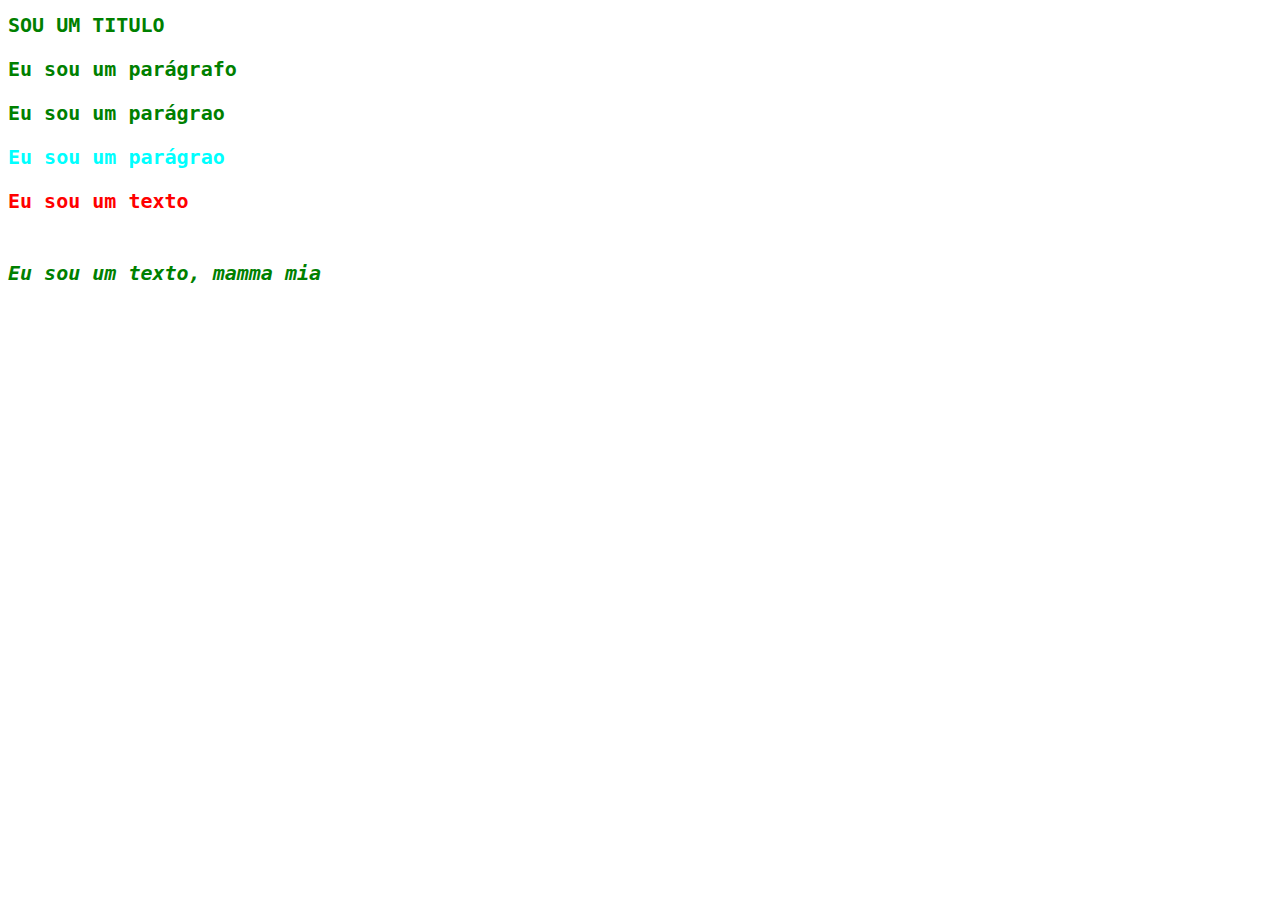
==== index.html @ bb48cac1 "Inserindo meu primeiro código" ====
<!DOCTYPE html>
<html lang="en">

<head>
    <meta charset="UTF-8">
    <meta http-equiv="X-UA-Compatible" content="IE=edge">
    <meta name="viewport" content="width=device-width, initial-scale=1.0">
    <title>Projeto IOT revolucionário</title>

    <link rel="stylesheet" href="estilos.css">


</head>

<body>
    <h1> SOU UM TITULO</h1>
    <h1 class="titulo" </h1> <p>Eu sou um parágrafo</p>
        <p>Eu sou um parágrao</p>
        <p id="parágrafo">Eu sou um parágrao</p>
        <b>Eu sou um texto</b>
        <br> <br> <br>
        <i>Eu sou um texto, mamma mia</i>
</body>

</html>
---- estilos.css ----
h1,
p,
i {
    color: green;
    font-size: 20px;
    font-family: monospace;
}

.titulo {
    color: red;

}

#parágrafo {
    color: aqua;

}
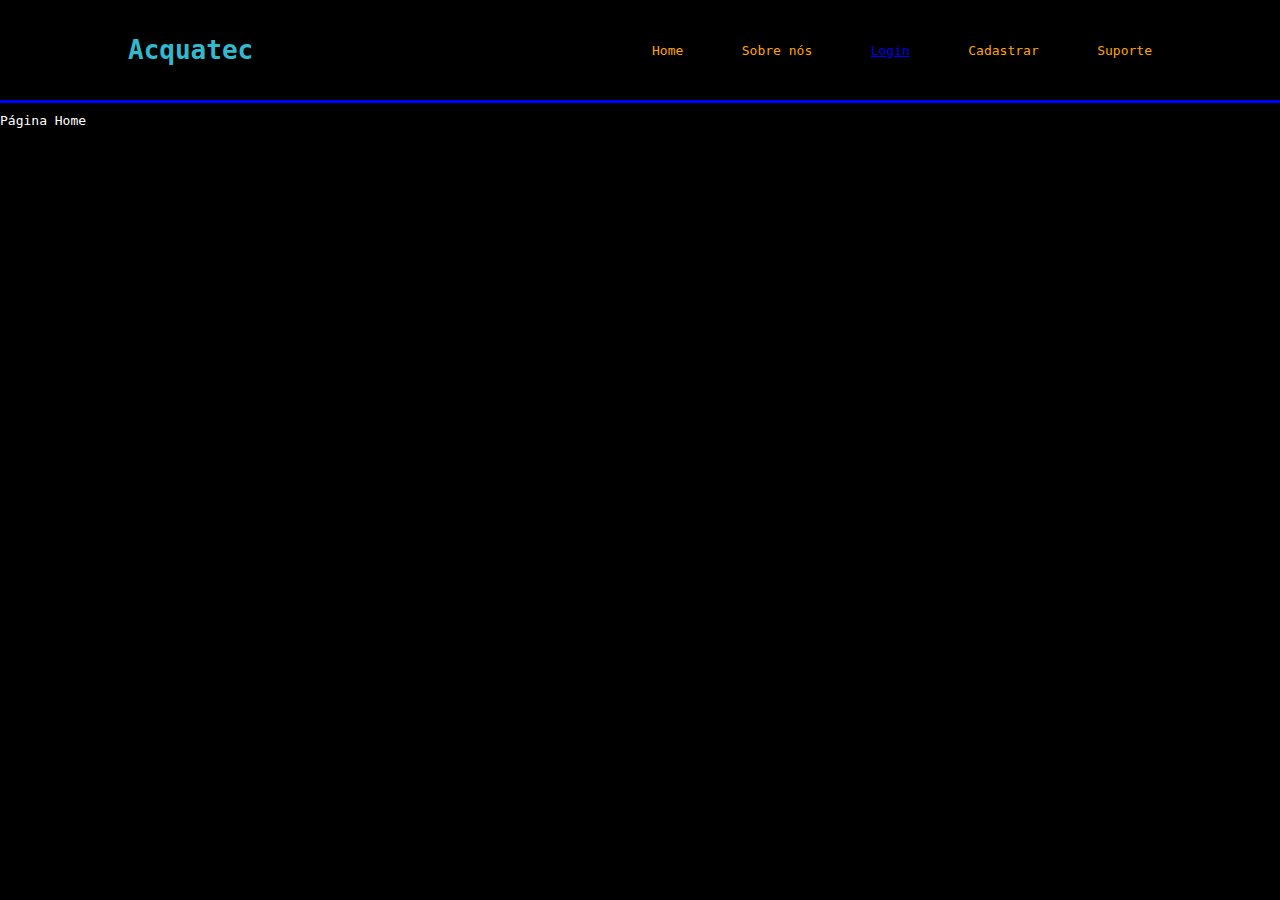
==== commit 04adc2fa: "AULA 25-03" ====
--- a/index.html
+++ b/index.html
@@ -5,21 +5,30 @@
     <meta charset="UTF-8">
     <meta http-equiv="X-UA-Compatible" content="IE=edge">
     <meta name="viewport" content="width=device-width, initial-scale=1.0">
-    <title>Projeto IOT revolucionário</title>
+    <title>projeto-iot-revolucionario</title>
 
-    <link rel="stylesheet" href="estilos.css">
-
+<link rel="stylesheet" href="estilos.css">
+    
 
 </head>
 
 <body>
-    <h1> SOU UM TITULO</h1>
-    <h1 class="titulo" </h1> <p>Eu sou um parágrafo</p>
-        <p>Eu sou um parágrao</p>
-        <p id="parágrafo">Eu sou um parágrao</p>
-        <b>Eu sou um texto</b>
-        <br> <br> <br>
-        <i>Eu sou um texto, mamma mia</i>
+   <div class="header">
+       <div class="container">
+       <h1 class="titulo">Acquatec</h1>
+
+       <ul class="navbar">
+           <li>Home</li>
+           <li>Sobre nós</li>
+           <li> <a href="login.html">Login</a></li>
+           <li>Cadastrar</li>
+           <li>Suporte</li>
+       </ul>
+   </div>
+
+   <p>Página Home</p>
+
+
 </body>
 
 </html>--- a/estilos.css
+++ b/estilos.css
@@ -1,17 +1,90 @@
-h1,
-p,
-i {
-    color: green;
-    font-size: 20px;
+body {
+    background-color: black;
+    margin: 0px 0px 0px 0px;
     font-family: monospace;
 }
 
+.header {
+    width: 100%;
+    height: 100px;
+    border-bottom: 3px blue solid;
+    align-items: center;
+}
+
 .titulo {
-    color: red;
+    margin: 0px;
+    color: #32b9cd;
+}
+
+.container {
+    width: 80%;
+    margin: auto;
+    display: flex;
 
 }
 
-#parágrafo {
-    color: aqua;
+.header .container {
+    justify-content: space-between;
+    align-items: center;
+    height: 100%;
+}
 
+.navbar {
+    width: 500px;
+    list-style: none;
+    align-items: center;
+    justify-content: space-between;
+    color: orange;
+    display: flex;
+    padding: 0%;
+}
+
+p {
+    color: white;
+}
+
+.banner {
+    height: 500px;
+    background-image: url("../projeto-iot-revolucionario-bordin/Aula_HTML_CSS/imgs/bg-jelly-fish-para-home.png");
+    background-size: cover;
+}
+
+.banner .card {
+    background-color: beige;
+    height: 450px;
+    width: 450px;
+    display: flex;
+    flex-direction: column;
+    align-items: center;
+    justify-content: center;
+    margin-top: 20px;
+    margin: auto;
+}
+
+.card {
+    margin-top: 20px;
+}
+
+.btn {
+    font-family: monospace;
+    margin-top: 10px;
+    border: 0;
+    font-weight: 600;
+    background-color: #e75459;
+    color: white;
+    font-size: 18px;
+    border-radius: 4px;
+    padding: 10px 15px;
+}
+
+
+input {
+    height: 30px;
+    border: 2px solid #e75459;
+    border-radius: 8px;
+
+}
+
+.banner .card {
+    color: #e75459;
 }